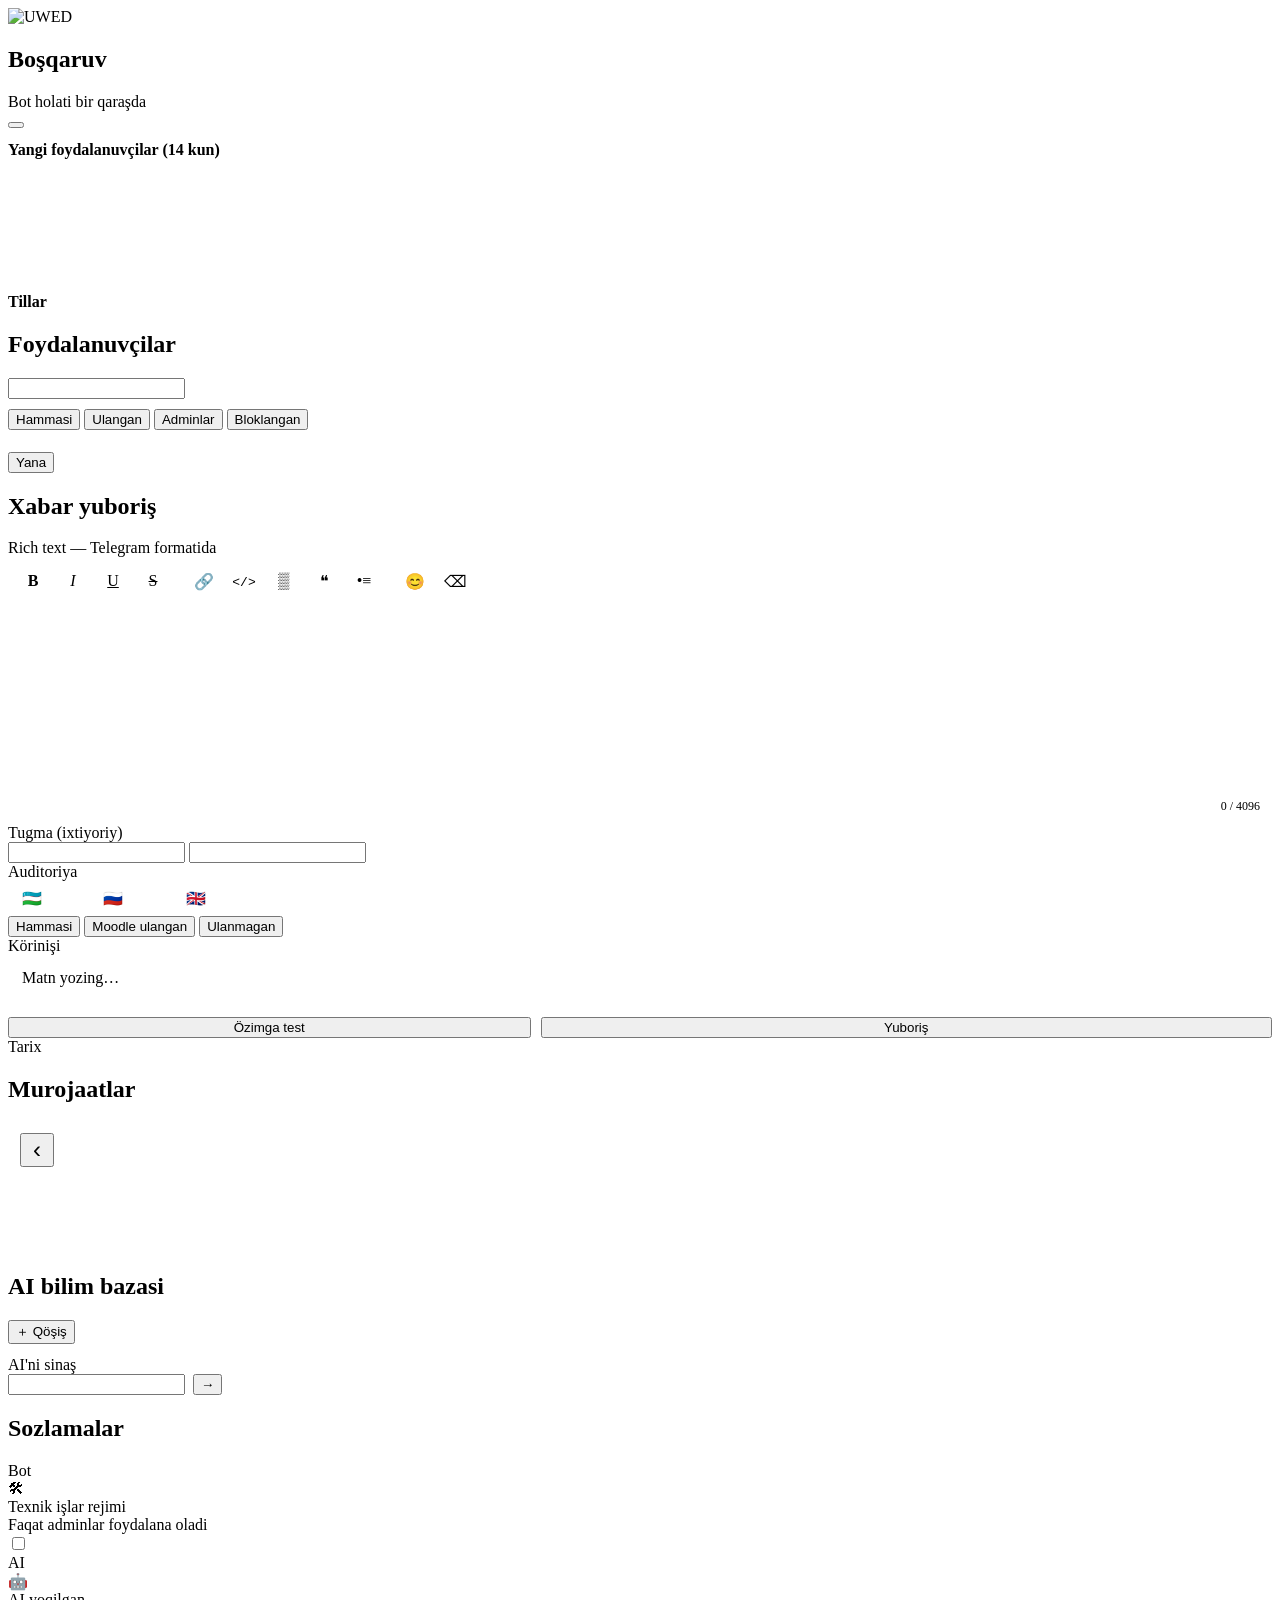
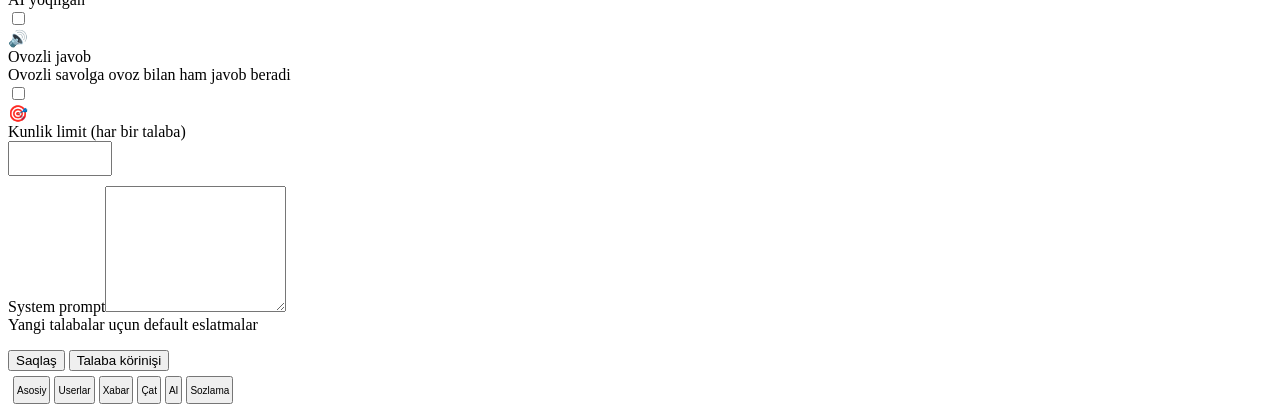
==== webapp/admin/index.html @ 1dc742d2 "Uzbek texts in the new Latin alphabet (Ö, Ğ, Ş, Ç) Bot messages, buttons, commands, reminders and bo" ====
<!doctype html>
<html lang="uz">
<head>
  <meta charset="utf-8" />
  <meta name="viewport" content="width=device-width, initial-scale=1, viewport-fit=cover, user-scalable=no" />
  <title>UWED Pulse · Admin</title>
  <script src="https://telegram.org/js/telegram-web-app.js"></script>
  <link rel="icon" href="/shared/logo.png" />
  <link rel="stylesheet" href="/shared/glass.css" />
  <link rel="stylesheet" href="admin.css" />
</head>
<body>
  <div class="backdrop" aria-hidden="true"><i></i><i></i><i></i></div>

  <main class="app">
    <!-- ============ DASHBOARD ============ -->
    <section class="page" id="page-dash">
      <header class="header">
        <img class="brand" src="/shared/logo.png" alt="UWED" />
        <div class="grow"><h1 data-i18n="dash">Boşqaruv</h1><div class="sub" data-i18n="dash_sub">Bot holati bir qaraşda</div></div>
        <button class="icon-btn" id="dash-refresh" data-icon="refresh" aria-label="Refresh"></button>
      </header>
      <div class="kpis" id="kpis"></div>
      <div class="glass card" style="margin-top:12px">
        <div class="row"><div class="grow" style="font-weight:700" data-i18n="growth">Yangi foydalanuvçilar (14 kun)</div></div>
        <div class="bars" id="growth"></div>
      </div>
      <div class="glass card" style="margin-top:12px">
        <div style="font-weight:700;margin-bottom:10px" data-i18n="langs">Tillar</div>
        <div id="langs"></div>
      </div>
    </section>

    <!-- ============ USERS ============ -->
    <section class="page" id="page-users">
      <header class="header"><div><h1 data-i18n="users">Foydalanuvçilar</h1><div class="sub" id="users-total"></div></div></header>
      <input class="input" id="user-q" type="search" data-i18n-ph="search_ph" />
      <div class="segmented glass" id="user-filter" style="margin-top:10px">
        <button data-f="all" class="active" data-i18n="f_all">Hammasi</button>
        <button data-f="linked" data-i18n="f_linked">Ulangan</button>
        <button data-f="admins" data-i18n="f_admins">Adminlar</button>
        <button data-f="banned" data-i18n="f_banned">Bloklangan</button>
      </div>
      <div class="glass list" id="user-list" style="margin-top:12px"></div>
      <button class="btn ghost block hidden" id="more-users" style="margin-top:10px" data-i18n="more">Yana</button>
    </section>

    <!-- ============ BROADCAST ============ -->
    <section class="page" id="page-bc">
      <header class="header"><div><h1 data-i18n="broadcast">Xabar yuboriş</h1><div class="sub" data-i18n="bc_sub">Rich text — Telegram formatida</div></div></header>

      <div class="glass editor-card">
        <div class="toolbar" id="toolbar">
          <button data-cmd="bold" title="Bold"><b>B</b></button>
          <button data-cmd="italic" title="Italic"><i>I</i></button>
          <button data-cmd="underline" title="Underline"><u>U</u></button>
          <button data-cmd="strikeThrough" title="Strike"><s>S</s></button>
          <span class="sep"></span>
          <button data-cmd="link" title="Link">🔗</button>
          <button data-cmd="code" title="Code"><code>&lt;/&gt;</code></button>
          <button data-cmd="spoiler" title="Spoiler">▒</button>
          <button data-cmd="quote" title="Quote">❝</button>
          <button data-cmd="insertUnorderedList" title="List">•≡</button>
          <span class="sep"></span>
          <button data-cmd="emoji" title="Emoji">😊</button>
          <button data-cmd="removeFormat" title="Clear">⌫</button>
        </div>
        <div class="editor" id="editor" contenteditable="true" spellcheck="true"></div>
        <div class="editor-foot"><span id="char-count">0 / 4096</span></div>
      </div>

      <div class="section-title" data-i18n="button_opt">Tugma (ixtiyoriy)</div>
      <div class="glass card stack">
        <input class="input" id="btn-text" maxlength="64" data-i18n-ph="btn_text_ph" />
        <input class="input" id="btn-url" inputmode="url" data-i18n-ph="btn_url_ph" />
      </div>

      <div class="section-title" data-i18n="audience">Auditoriya</div>
      <div class="glass card stack">
        <div class="chips" id="seg-langs">
          <button class="pill active" data-l="uz">🇺🇿 UZ</button>
          <button class="pill active" data-l="ru">🇷🇺 RU</button>
          <button class="pill active" data-l="en">🇬🇧 EN</button>
        </div>
        <div class="segmented" id="seg-linked">
          <button data-v="all" class="active" data-i18n="f_all">Hammasi</button>
          <button data-v="true" data-i18n="seg_linked">Moodle ulangan</button>
          <button data-v="false" data-i18n="seg_not">Ulanmagan</button>
        </div>
        <div class="muted small" id="seg-count"></div>
      </div>

      <div class="section-title" data-i18n="preview">Körinişi</div>
      <div class="glass card tg-preview"><div class="bubble" id="preview"><span class="muted" data-i18n="preview_empty">Matn yozing…</span></div><div id="preview-btn"></div></div>

      <div class="bc-actions">
        <button class="btn ghost" id="bc-test" data-i18n="send_test">Özimga test</button>
        <button class="btn crimson" id="bc-send" data-i18n="send_all">Yuboriş</button>
      </div>

      <div class="section-title" data-i18n="history">Tarix</div>
      <div class="stack" id="bc-history"></div>
    </section>

    <!-- ============ STUDENT CHATS ============ -->
    <section class="page" id="page-chat">
      <div id="inbox">
        <header class="header"><div class="grow"><h1 data-i18n="chats">Murojaatlar</h1><div class="sub" id="inbox-sub"></div></div></header>
        <div class="glass list" id="inbox-list"></div>
      </div>
      <div id="thread" class="hidden">
        <header class="chat-head glass strong">
          <button class="icon-btn back" id="thread-back" aria-label="Back">‹</button>
          <div class="avatar" id="thread-avatar"></div>
          <div class="grow"><div class="chat-title" id="thread-name"></div><div class="muted small" id="thread-meta"></div></div>
        </header>
        <div id="thread-list" class="sup-list"></div>
        <form class="composer glass strong" id="thread-form">
          <textarea id="thread-input" rows="1" data-i18n-ph="reply_ph" maxlength="3500"></textarea>
          <button class="send" id="thread-send" aria-label="Send"></button>
        </form>
      </div>
    </section>

    <!-- ============ AI / KNOWLEDGE ============ -->
    <section class="page" id="page-ai">
      <header class="header">
        <div><h1 data-i18n="ai">AI bilim bazasi</h1><div class="sub" id="kb-sub"></div></div>
        <button class="btn sm" id="kb-add">＋ <span data-i18n="add">Qöşiş</span></button>
      </header>
      <div class="glass card small muted" data-i18n-html="kb_help"></div>
      <div class="stack" id="kb-list" style="margin-top:12px"></div>

      <div class="section-title" data-i18n="test_ai">AI'ni sinaş</div>
      <div class="glass card stack">
        <div class="paste-row"><input class="input" id="ai-q" data-i18n-ph="ask_ph" /><button class="btn sm" id="ai-ask">→</button></div>
        <div id="ai-out"></div>
      </div>
    </section>

    <!-- ============ SETTINGS ============ -->
    <section class="page" id="page-set">
      <header class="header"><div><h1 data-i18n="settings">Sozlamalar</h1></div></header>

      <div class="section-title" data-i18n="bot">Bot</div>
      <div class="glass list">
        <div class="item"><div class="icon">🛠</div><div class="grow"><div class="title" data-i18n="maintenance">Texnik işlar rejimi</div><div class="meta" data-i18n="maintenance_d">Faqat adminlar foydalana oladi</div></div>
          <label class="switch"><input type="checkbox" id="s-maint" /><span></span></label></div>
      </div>

      <div class="section-title" data-i18n="ai">AI</div>
      <div class="glass list">
        <div class="item"><div class="icon">🤖</div><div class="grow title" data-i18n="ai_enabled">AI yoqilgan</div>
          <label class="switch"><input type="checkbox" id="s-ai" /><span></span></label></div>
        <div class="item"><div class="icon">🔊</div><div class="grow"><div class="title" data-i18n="tts_enabled">Ovozli javob</div><div class="meta" data-i18n="tts_d">Ovozli savolga ovoz bilan ham javob beradi</div></div>
          <label class="switch"><input type="checkbox" id="s-tts" /><span></span></label></div>
        <div class="item"><div class="icon">🎯</div><div class="grow title" data-i18n="ai_limit">Kunlik limit (har bir talaba)</div>
          <input class="input num" id="s-limit" type="number" min="0" max="1000" /></div>
      </div>
      <div class="glass card" style="margin-top:10px">
        <div class="field"><label data-i18n="sys_prompt">System prompt</label><textarea class="input" id="s-prompt" rows="8"></textarea></div>
      </div>

      <div class="section-title" data-i18n="def_offsets">Yangi talabalar uçun default eslatmalar</div>
      <div class="chips glass card" id="s-offsets"></div>

      <button class="btn block" id="s-save" style="margin-top:16px" data-i18n="save">Saqlaş</button>
      <button class="btn ghost block" id="to-student" style="margin-top:10px" data-i18n="student_view">Talaba körinişi</button>
    </section>
  </main>

  <nav class="dock glass strong" id="dock">
    <button data-page="dash" class="active"><span data-icon="home"></span><span data-i18n="t_dash">Asosiy</span></button>
    <button data-page="users"><span data-icon="users"></span><span data-i18n="t_users">Userlar</span></button>
    <button data-page="bc"><span data-icon="megaphone"></span><span data-i18n="t_bc">Xabar</span></button>
    <button data-page="chat"><span data-icon="chat"></span><span class="tab-badge hidden" id="chat-badge"></span><span data-i18n="t_chat">Çat</span></button>
    <button data-page="ai"><span data-icon="brain"></span><span data-i18n="t_ai">AI</span></button>
    <button data-page="set"><span data-icon="gear"></span><span data-i18n="t_set">Sozlama</span></button>
  </nav>

  <script src="/shared/core.js"></script>
  <script src="i18n.js"></script>
  <script src="app.js"></script>
</body>
</html>
---- webapp/admin/admin.css ----
/* ---------- KPIs ---------- */
.kpis { display: grid; grid-template-columns: repeat(2, 1fr); gap: 10px; }
.kpi { padding: 14px 16px; }
.kpi .v { font-size: 28px; font-weight: 780; letter-spacing: -.02em; }
.kpi .l { font-size: 12px; color: var(--text-2); font-weight: 600; }
.kpi.navy .v { color: var(--navy); }
.kpi.crimson .v { color: var(--crimson); }
:root[data-theme="dark"] .kpi.navy .v { color: #8fb4d8; }
:root[data-theme="dark"] .kpi.crimson .v { color: #f08a9b; }
.bars { display: flex; align-items: flex-end; gap: 4px; height: 110px; margin-top: 12px; }
.bars div { flex: 1; border-radius: 6px 6px 3px 3px; background: var(--brand-grad); min-height: 3px; position: relative; opacity: .9; }
.bars div span { position: absolute; bottom: -18px; left: 50%; transform: translateX(-50%); font-size: 9px; color: var(--text-3); white-space: nowrap; }
.bars div b { position: absolute; top: -16px; left: 50%; transform: translateX(-50%); font-size: 10px; color: var(--text-2); }
.lang-row { display: flex; align-items: center; gap: 10px; margin: 6px 0; font-size: 14px; }
.lang-row .track { flex: 1; height: 8px; border-radius: 4px; background: var(--glass-edge); overflow: hidden; }
.lang-row .track i { display: block; height: 100%; background: var(--brand-grad); border-radius: 4px; }

/* ---------- users ---------- */
.avatar { width: 38px; height: 38px; border-radius: 50%; flex: none; display: grid; place-items: center; font-weight: 750; color: #fff; background: var(--brand-grad); }
.badges { display: flex; gap: 4px; flex-wrap: wrap; margin-top: 3px; }
.badges .chip { padding: 1px 7px; font-size: 11px; }

/* ---------- editor ---------- */
.editor-card { padding: 0; }
.toolbar { display: flex; gap: 2px; padding: 6px; overflow-x: auto; border-bottom: 1px solid var(--glass-edge); scrollbar-width: none; }
.toolbar::-webkit-scrollbar { display: none; }
.toolbar button { flex: none; min-width: 38px; height: 36px; border: 0; border-radius: 10px; background: transparent; color: var(--text); font: 15px var(--font); cursor: pointer; }
.toolbar button:active, .toolbar button.on { background: var(--glass-strong); box-shadow: inset 0 0 0 1px var(--glass-border); }
.toolbar .sep { width: 1px; background: var(--glass-edge); margin: 6px 4px; flex: none; }
.editor { min-height: 160px; max-height: 50vh; overflow: auto; padding: 14px 16px; outline: none; white-space: pre-wrap; word-wrap: break-word; line-height: 1.45; }
.editor:empty::before { content: attr(data-ph); color: var(--text-3); }
.editor code { font-family: ui-monospace, Menlo, monospace; background: rgba(127,127,127,.18); padding: 1px 5px; border-radius: 6px; font-size: 13px; }
.editor blockquote { margin: 4px 0; padding: 2px 10px; border-left: 3px solid var(--crimson); background: rgba(138,1,25,.07); border-radius: 4px 8px 8px 4px; }
.editor .tg-spoiler { background: repeating-linear-gradient(45deg, rgba(127,127,127,.25) 0 4px, rgba(127,127,127,.12) 4px 8px); border-radius: 4px; }
.editor a { color: var(--link); }
.editor-foot { display: flex; justify-content: flex-end; padding: 6px 12px 10px; font-size: 12px; color: var(--text-3); }
.editor-foot .over { color: var(--danger); font-weight: 700; }
.chips { display: flex; gap: 8px; flex-wrap: wrap; }
.pill { border: 1px solid var(--glass-border); background: transparent; color: var(--text-2); border-radius: 999px; padding: 8px 14px; font: 600 13px var(--font); cursor: pointer; }
.pill.active { background: var(--brand-grad); color: #fff; border-color: transparent; }
.tg-preview { padding: 14px; }
.tg-preview .bubble { max-width: 100%; }
.preview-btn { margin-top: 6px; text-align: center; padding: 9px; border-radius: 12px; background: var(--glass-strong); border: 1px solid var(--glass-border); font-weight: 600; color: var(--link); }
.bc-actions { display: grid; grid-template-columns: 1fr 1.4fr; gap: 10px; margin-top: 16px; }
.bc-item { padding: 12px 14px; }
.bc-item .snippet { font-size: 13px; color: var(--text-2); max-height: 3.2em; overflow: hidden; }
.progress { height: 6px; border-radius: 3px; background: var(--glass-edge); overflow: hidden; margin-top: 8px; }
.progress i { display: block; height: 100%; background: var(--brand-grad); transition: width .5s; }

/* ---------- knowledge base ---------- */
.kb-item { padding: 14px 16px; cursor: pointer; }
.kb-item .snippet { font-size: 13px; color: var(--text-2); max-height: 2.8em; overflow: hidden; margin-top: 4px; }
.paste-row { display: flex; gap: 8px; }
.sources { margin-top: 10px; font-size: 12px; color: var(--text-2); }
.input.num { width: 84px; text-align: center; padding: 8px; }

/* ---------- student chats ---------- */
.dock { gap: 2px; padding: 5px; }
.dock button { padding: 7px 2px 6px; font-size: 10px; position: relative; }
.tab-badge { position: absolute; top: 2px; right: calc(50% - 20px); min-width: 17px; height: 17px; padding: 0 4px; border-radius: 9px; background: var(--crimson); color: #fff; font: 700 10px/17px var(--font); }
.unread-pill { min-width: 22px; height: 22px; padding: 0 7px; border-radius: 11px; background: var(--crimson); color: #fff; font: 700 12px/22px var(--font); text-align: center; flex: none; }
.chat-head { position: sticky; top: calc(8px + env(safe-area-inset-top)); z-index: 5; display: flex; align-items: center; gap: 10px; padding: 8px 12px; border-radius: 22px; margin-bottom: 12px; }
.chat-head .back { width: 34px; height: 34px; font-size: 24px; line-height: 1; }
.chat-title { font-weight: 750; font-size: 16px; }
#page-chat.active #thread:not(.hidden) { display: flex; flex-direction: column; min-height: calc(100vh - 140px); }
.sup-list { flex: 1; display: flex; flex-direction: column; gap: 4px; padding-bottom: 12px; }
.sup-day { align-self: center; font-size: 12px; font-weight: 600; color: var(--text-2); padding: 3px 10px; margin: 10px 0 6px; border-radius: 999px; background: var(--glass); border: 1px solid var(--glass-border); }
.sup-list .bubble { position: relative; padding-bottom: 18px; min-width: 64px; }
.bubble .meta { position: absolute; right: 10px; bottom: 4px; font-size: 11px; opacity: .7; white-space: nowrap; }
.composer { position: sticky; bottom: calc(86px + env(safe-area-inset-bottom)); display: flex; align-items: flex-end; gap: 8px; padding: 6px 6px 6px 16px; border-radius: 26px; }
.composer textarea { flex: 1; border: 0; outline: 0; resize: none; background: transparent; color: var(--text); font: 15px var(--font); padding: 9px 0; max-height: 120px; }
.composer .send { width: 40px; height: 40px; border-radius: 50%; border: 0; color: #fff; display: grid; place-items: center; cursor: pointer; background: var(--brand-grad); }
.composer .send svg { width: 18px; height: 18px; }
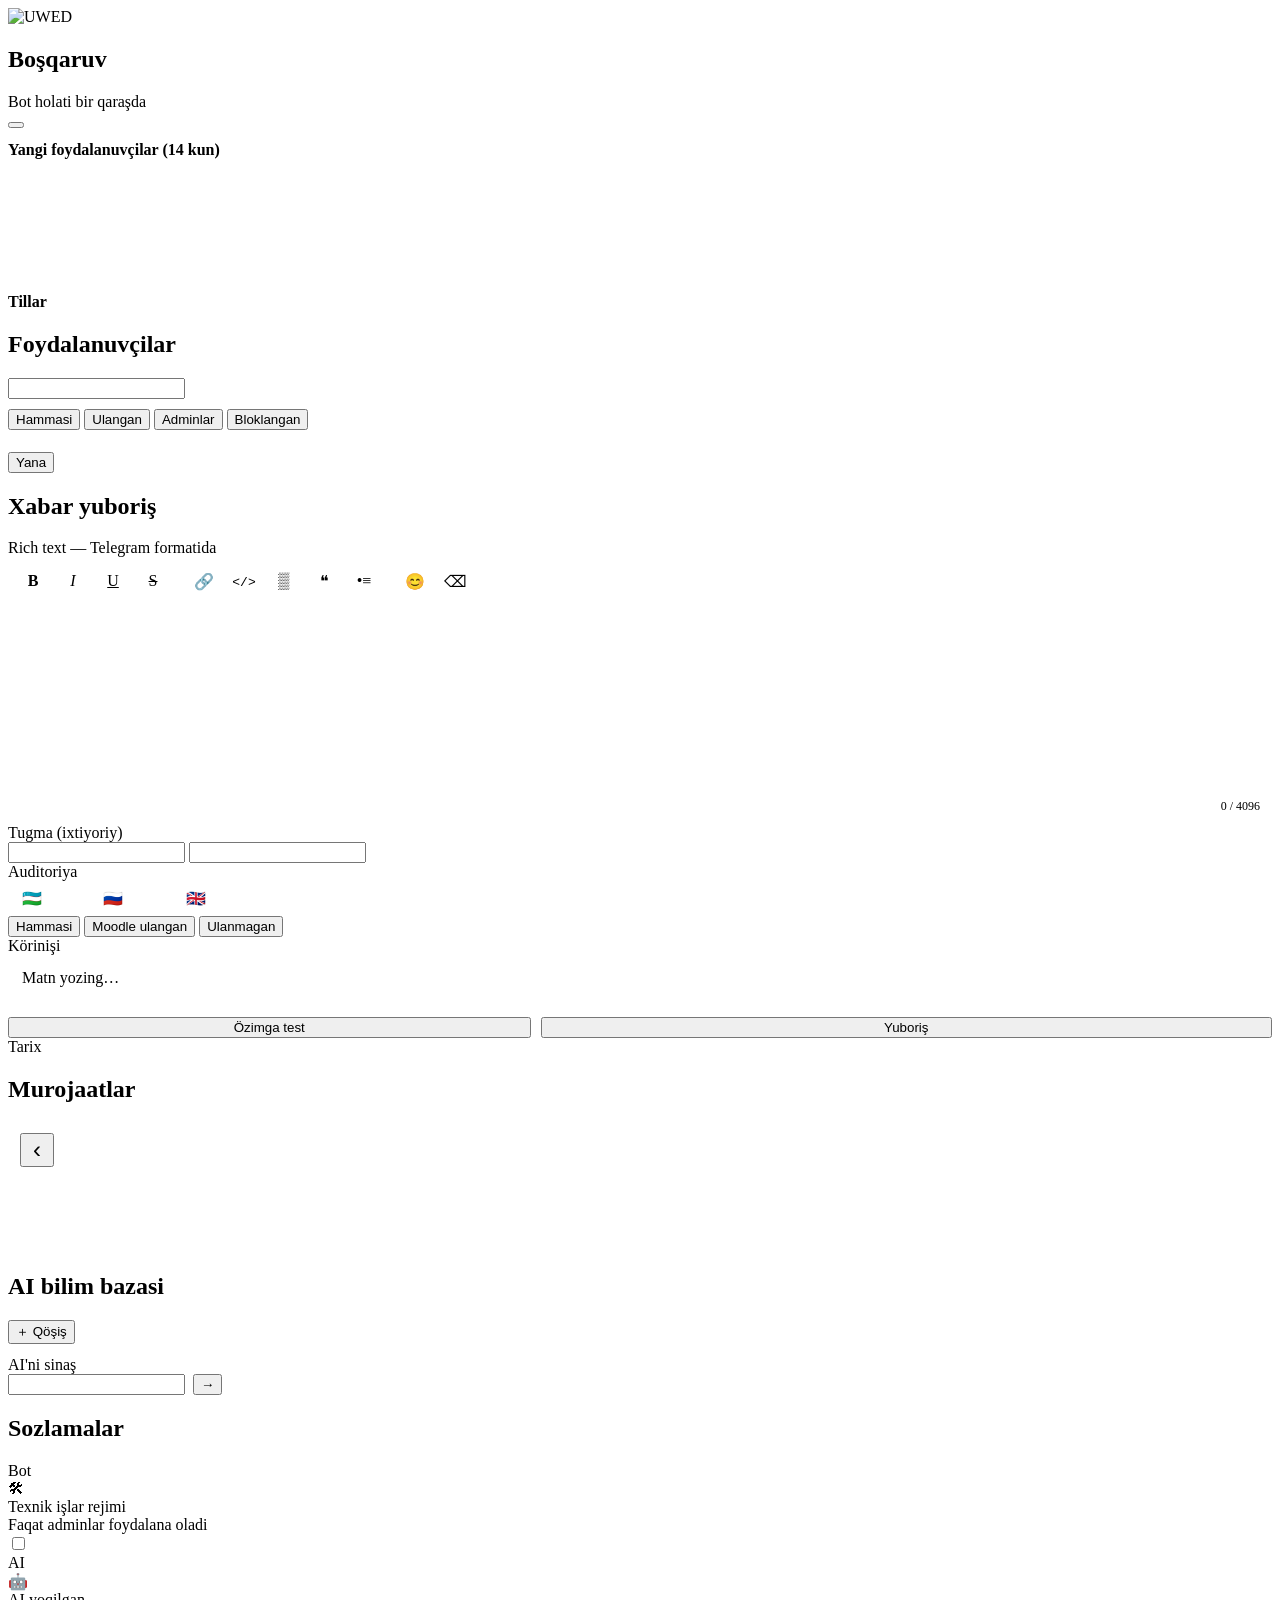
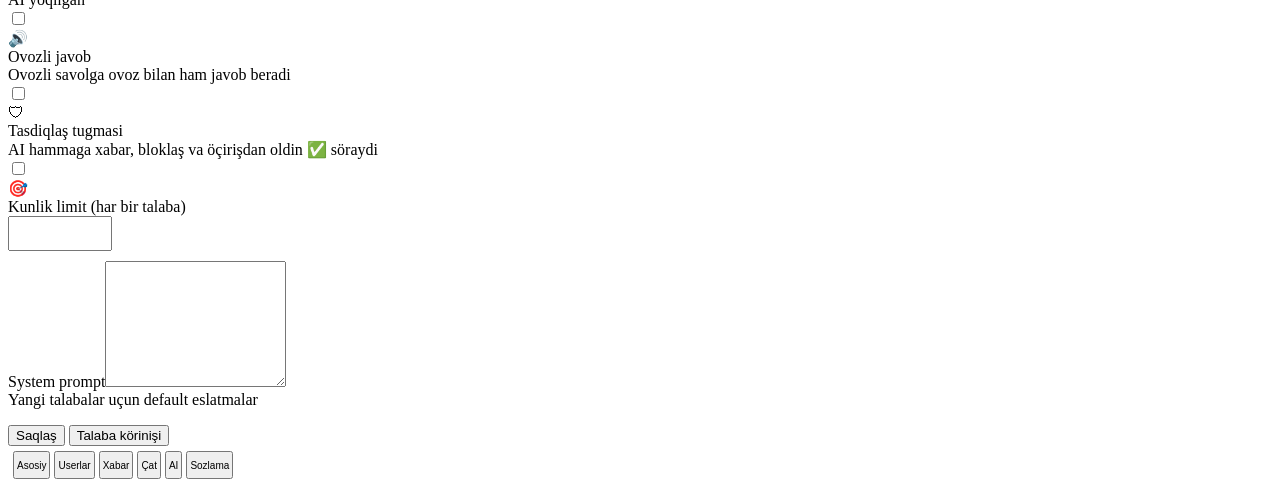
==== commit 69792c09: "Agent: inline buttons, the whole Bot API, admin orders run at once - reply_buttons: the assistant pu" ====
--- a/webapp/admin/index.html
+++ b/webapp/admin/index.html
@@ -154,6 +154,8 @@
           <label class="switch"><input type="checkbox" id="s-ai" /><span></span></label></div>
         <div class="item"><div class="icon">🔊</div><div class="grow"><div class="title" data-i18n="tts_enabled">Ovozli javob</div><div class="meta" data-i18n="tts_d">Ovozli savolga ovoz bilan ham javob beradi</div></div>
           <label class="switch"><input type="checkbox" id="s-tts" /><span></span></label></div>
+        <div class="item"><div class="icon">🛡</div><div class="grow"><div class="title" data-i18n="agent_confirm">Tasdiqlaş tugmasi</div><div class="meta" data-i18n="agent_confirm_d">AI hammaga xabar, bloklaş va öçirişdan oldin ✅ söraydi</div></div>
+          <label class="switch"><input type="checkbox" id="s-confirm" /><span></span></label></div>
         <div class="item"><div class="icon">🎯</div><div class="grow title" data-i18n="ai_limit">Kunlik limit (har bir talaba)</div>
           <input class="input num" id="s-limit" type="number" min="0" max="1000" /></div>
       </div>
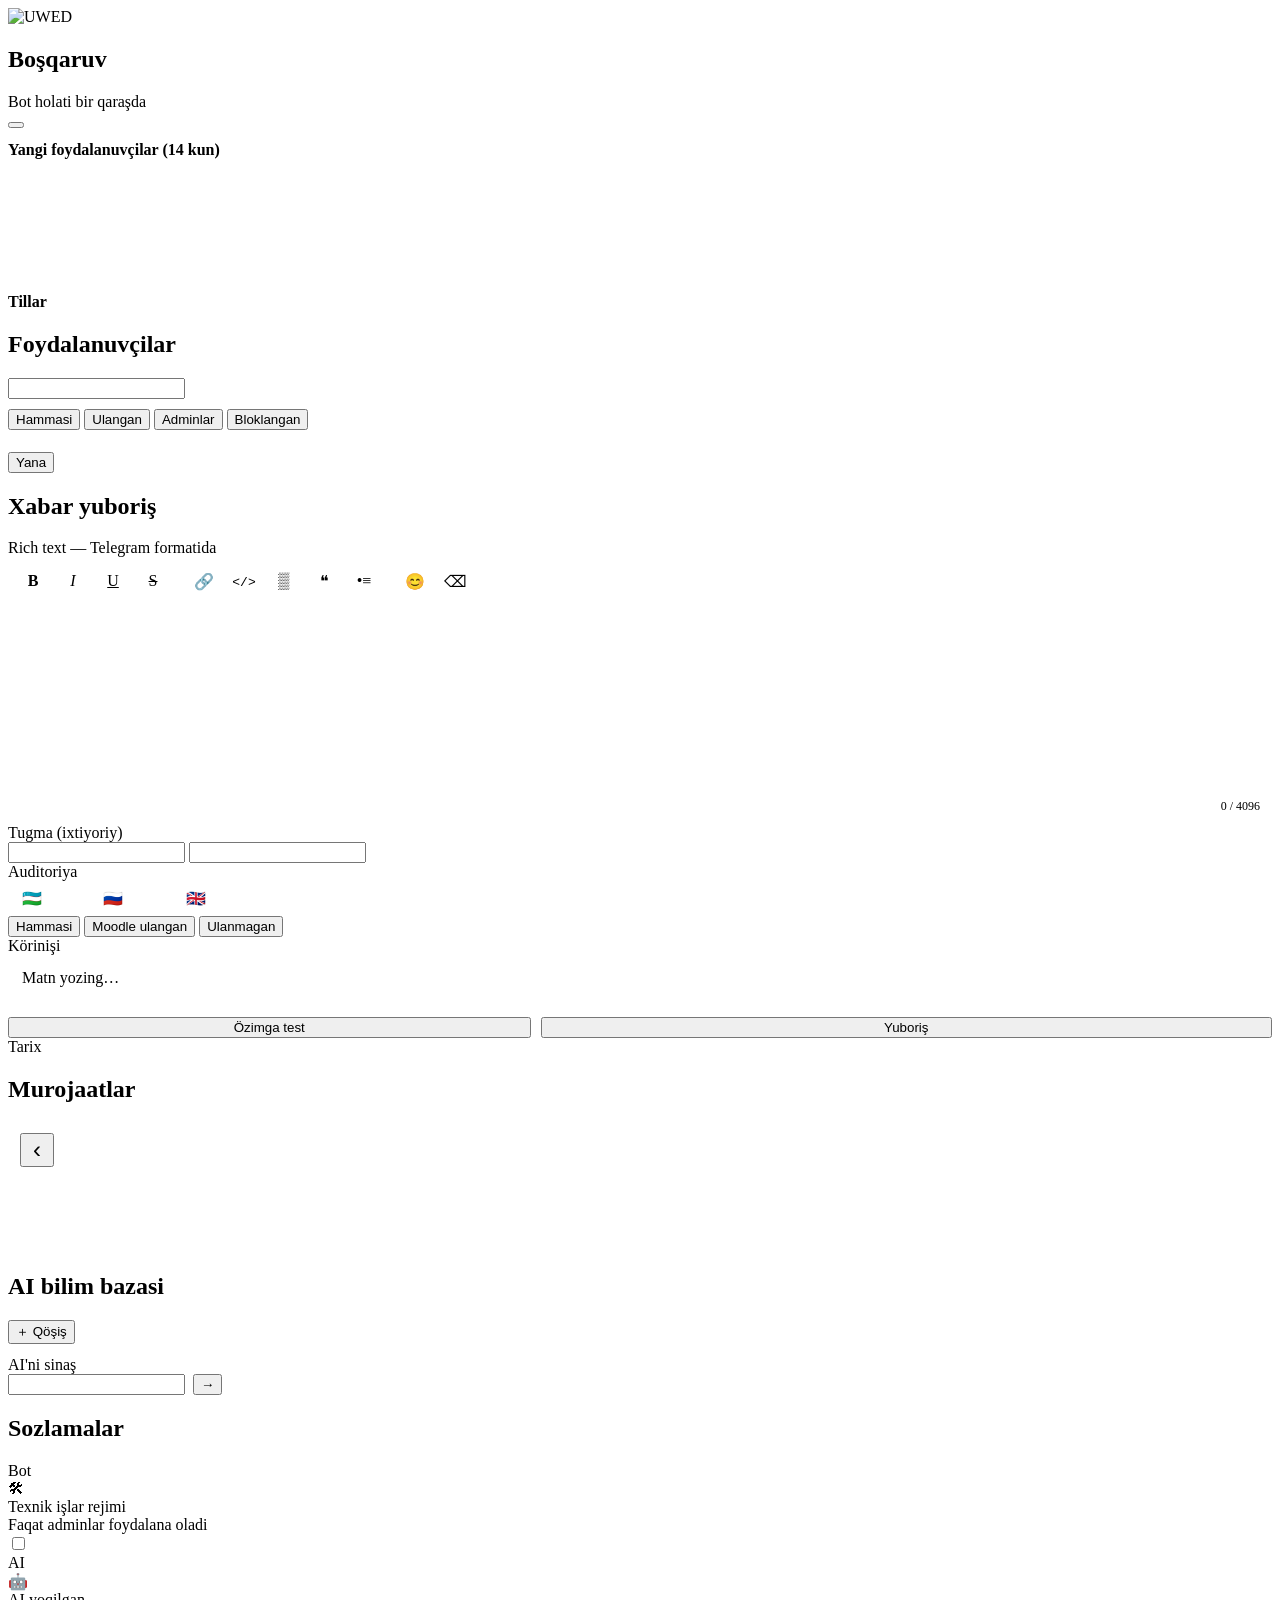
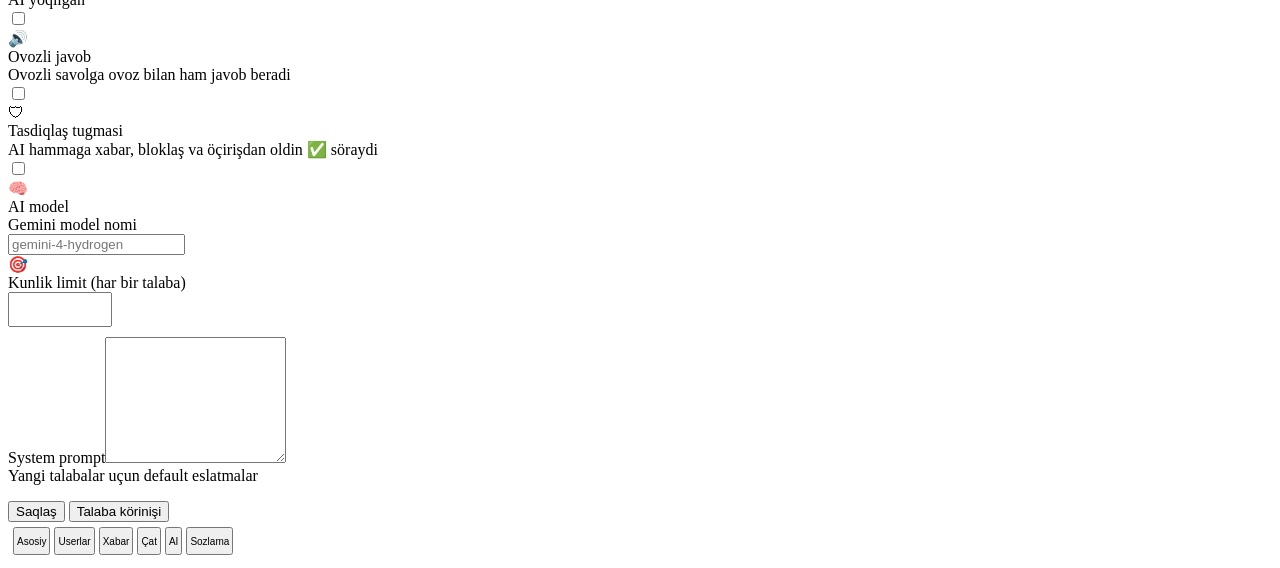
==== commit 10c4514b: "Gemini 4 Hydrogen first, switchable from the admin panel New runtime setting ai_model (default gemin" ====
--- a/webapp/admin/index.html
+++ b/webapp/admin/index.html
@@ -156,6 +156,8 @@
           <label class="switch"><input type="checkbox" id="s-tts" /><span></span></label></div>
         <div class="item"><div class="icon">🛡</div><div class="grow"><div class="title" data-i18n="agent_confirm">Tasdiqlaş tugmasi</div><div class="meta" data-i18n="agent_confirm_d">AI hammaga xabar, bloklaş va öçirişdan oldin ✅ söraydi</div></div>
           <label class="switch"><input type="checkbox" id="s-confirm" /><span></span></label></div>
+        <div class="item"><div class="icon">🧠</div><div class="grow"><div class="title" data-i18n="ai_model">AI model</div><div class="meta" data-i18n="ai_model_d">Gemini model nomi</div></div>
+          <input class="input" id="s-model" style="max-width:52%" autocapitalize="off" spellcheck="false" placeholder="gemini-4-hydrogen" /></div>
         <div class="item"><div class="icon">🎯</div><div class="grow title" data-i18n="ai_limit">Kunlik limit (har bir talaba)</div>
           <input class="input num" id="s-limit" type="number" min="0" max="1000" /></div>
       </div>
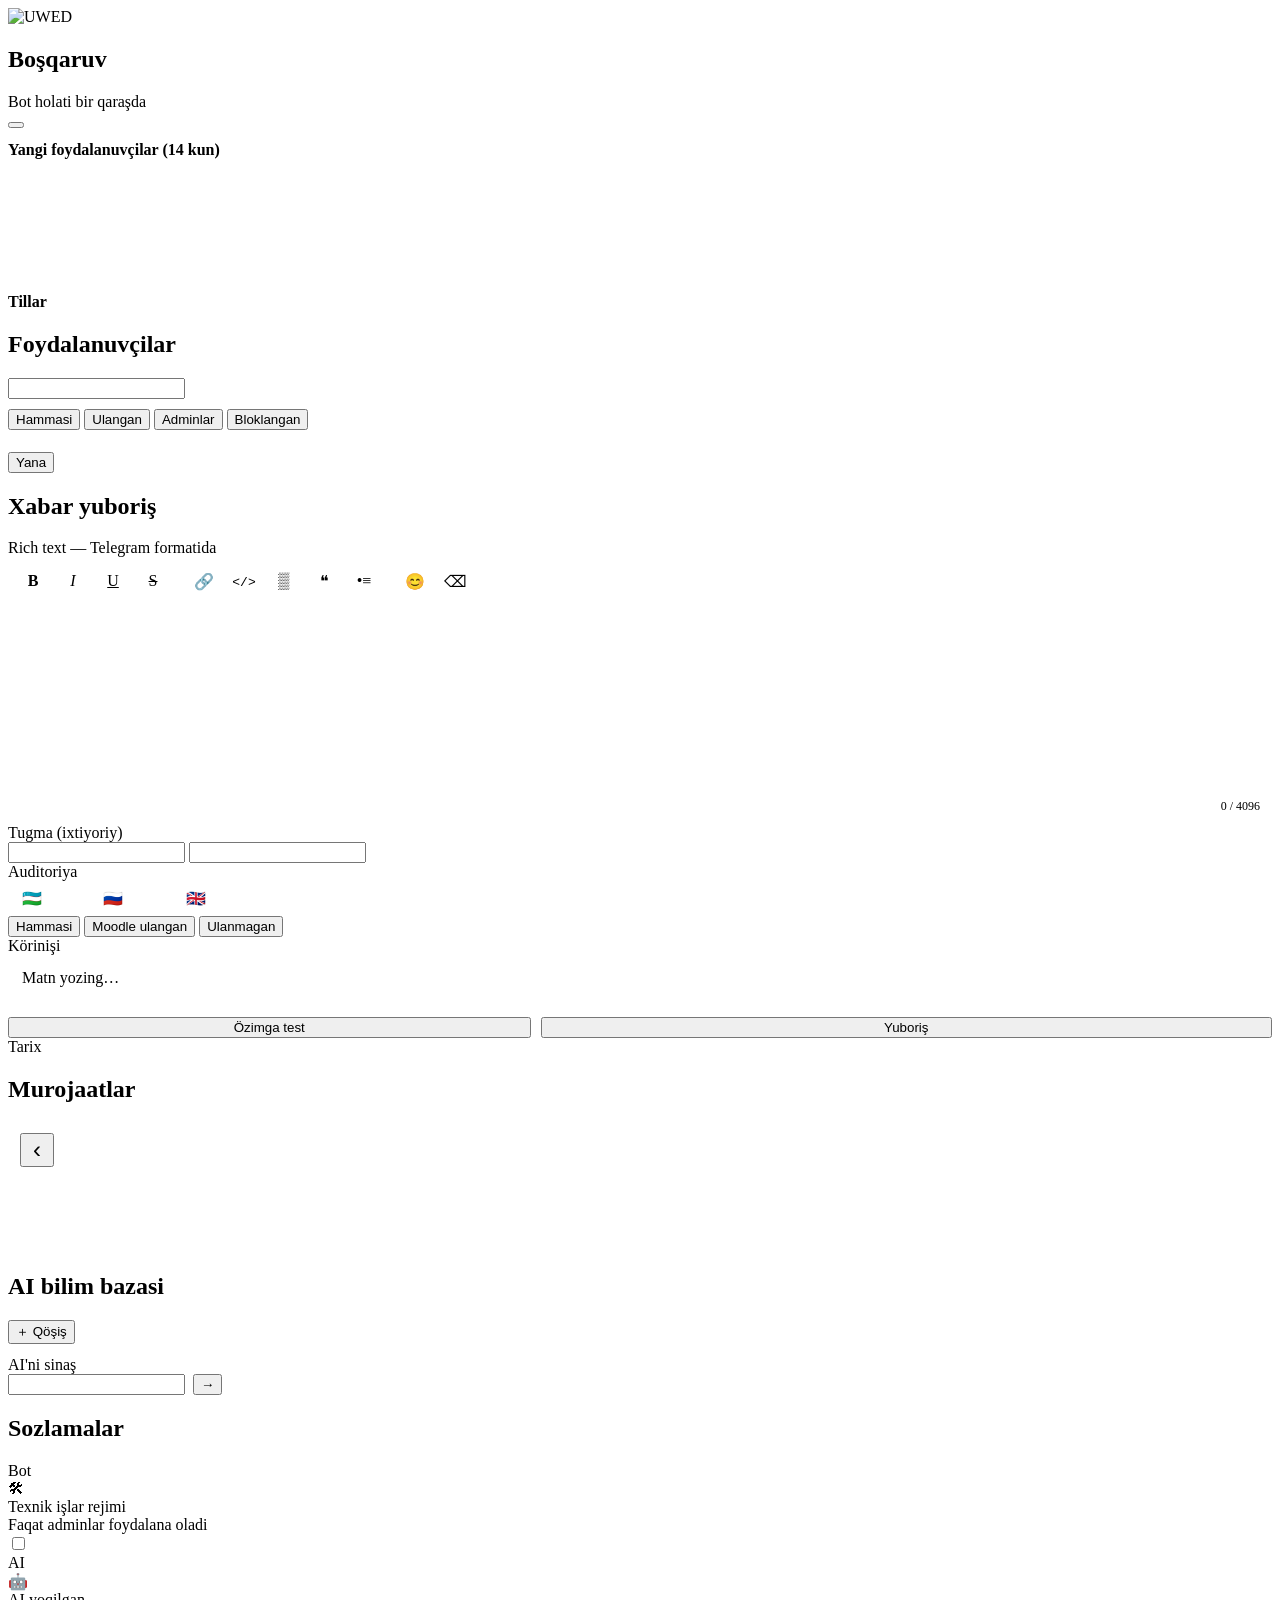
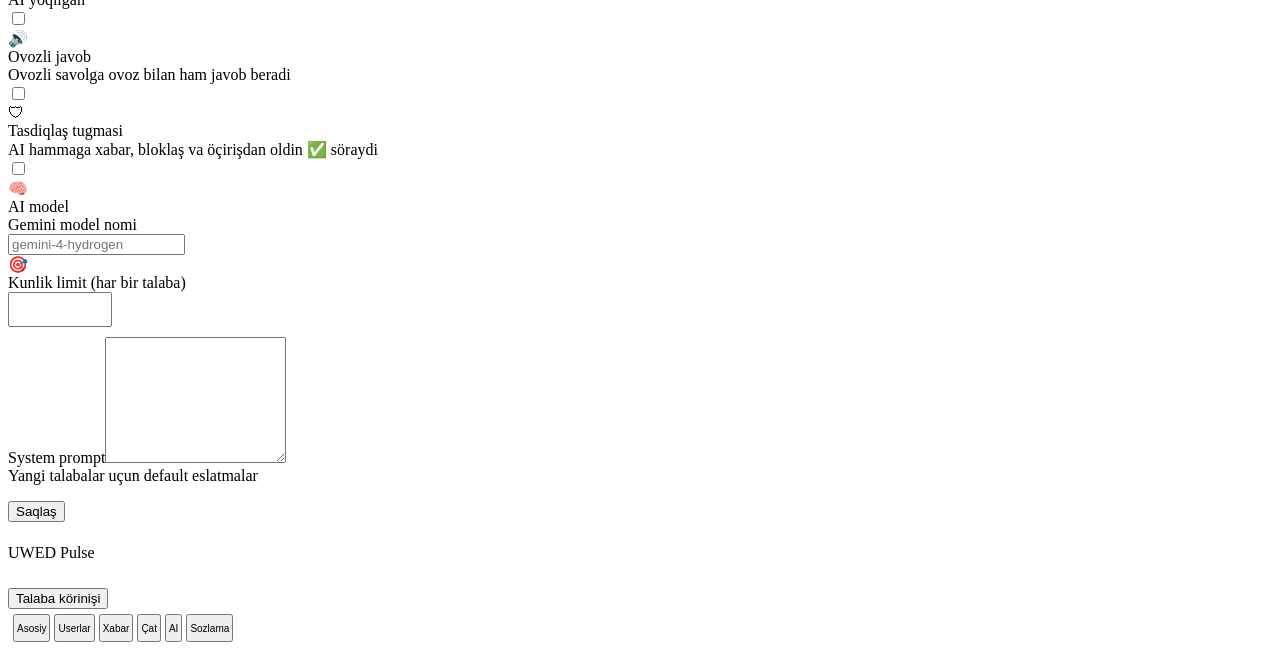
==== commit e7618951: "UWED Pulse 2.0.0: one version source, shown everywhere app/version.py holds the version, release dat" ====
--- a/webapp/admin/index.html
+++ b/webapp/admin/index.html
@@ -169,6 +169,7 @@
       <div class="chips glass card" id="s-offsets"></div>
 
       <button class="btn block" id="s-save" style="margin-top:16px" data-i18n="save">Saqlaş</button>
+      <p class="center muted small" id="a-version" style="margin-top:22px">UWED Pulse</p>
       <button class="btn ghost block" id="to-student" style="margin-top:10px" data-i18n="student_view">Talaba körinişi</button>
     </section>
   </main>
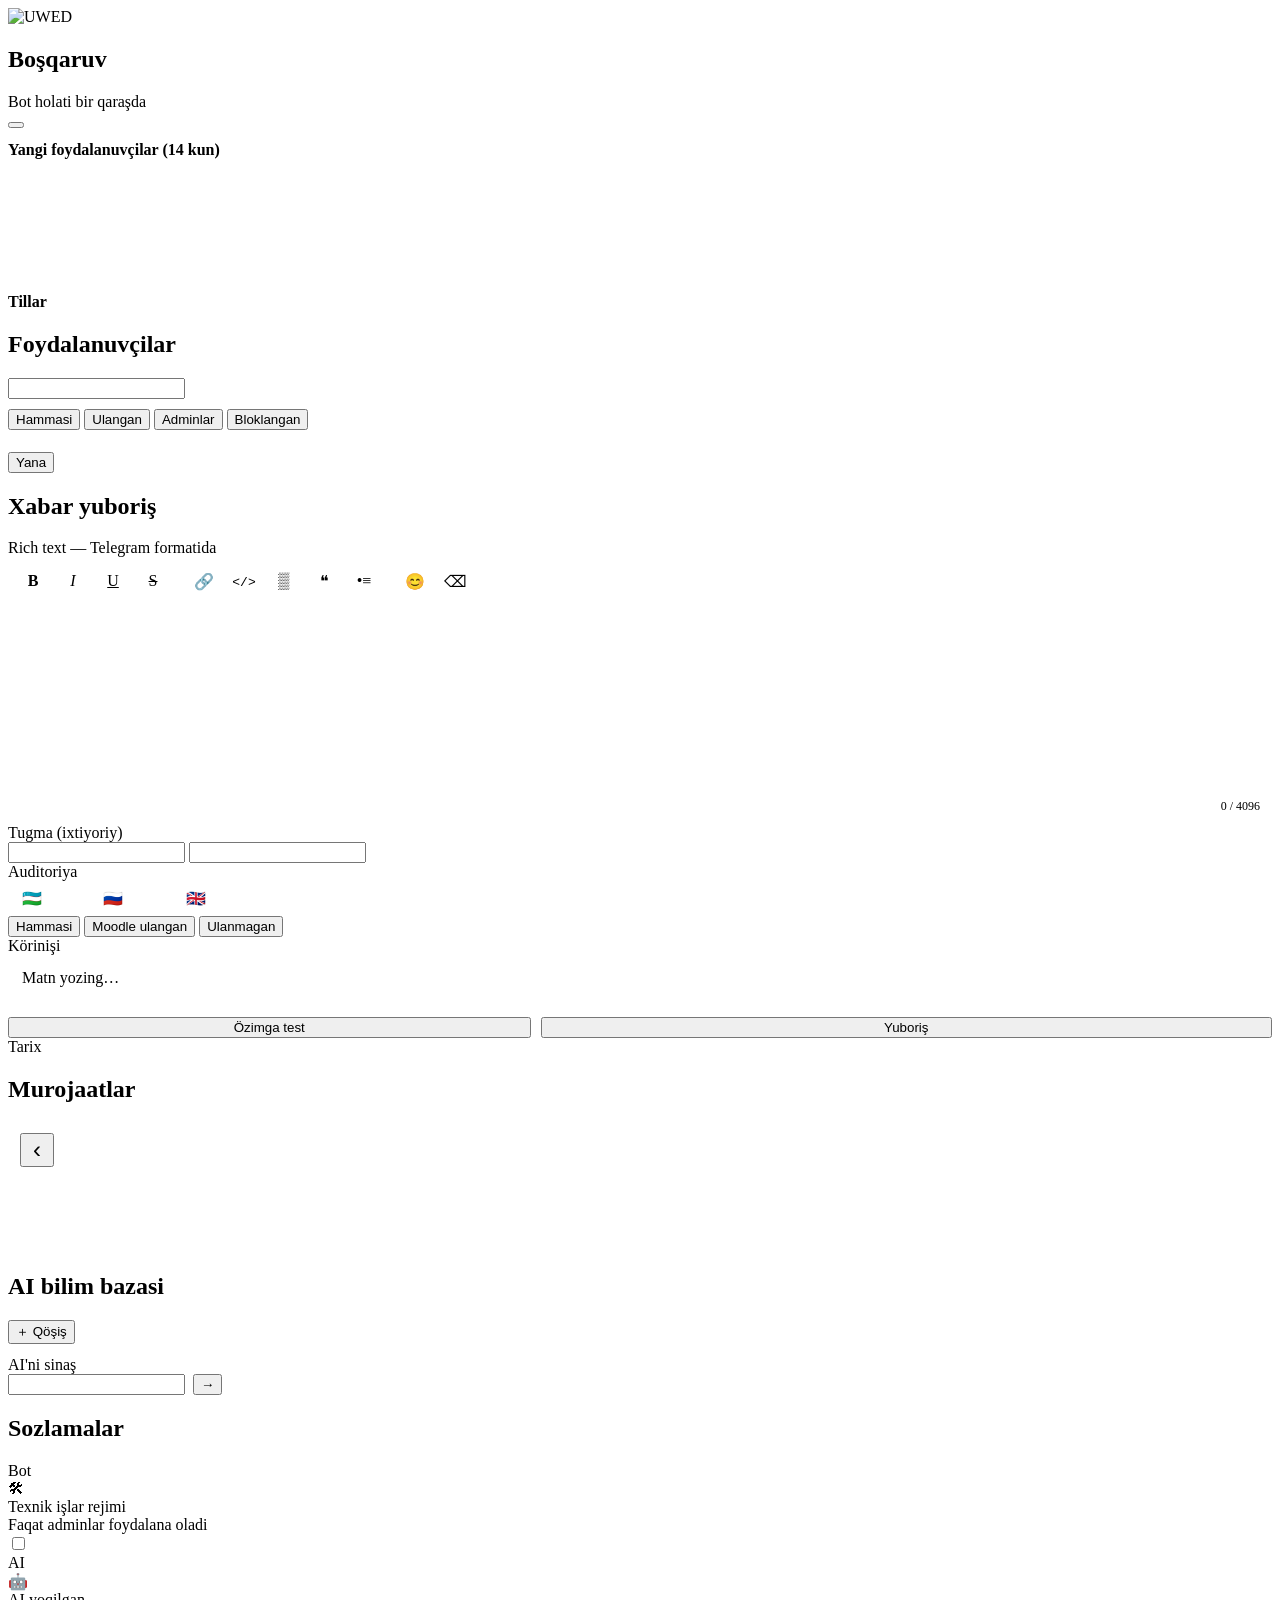
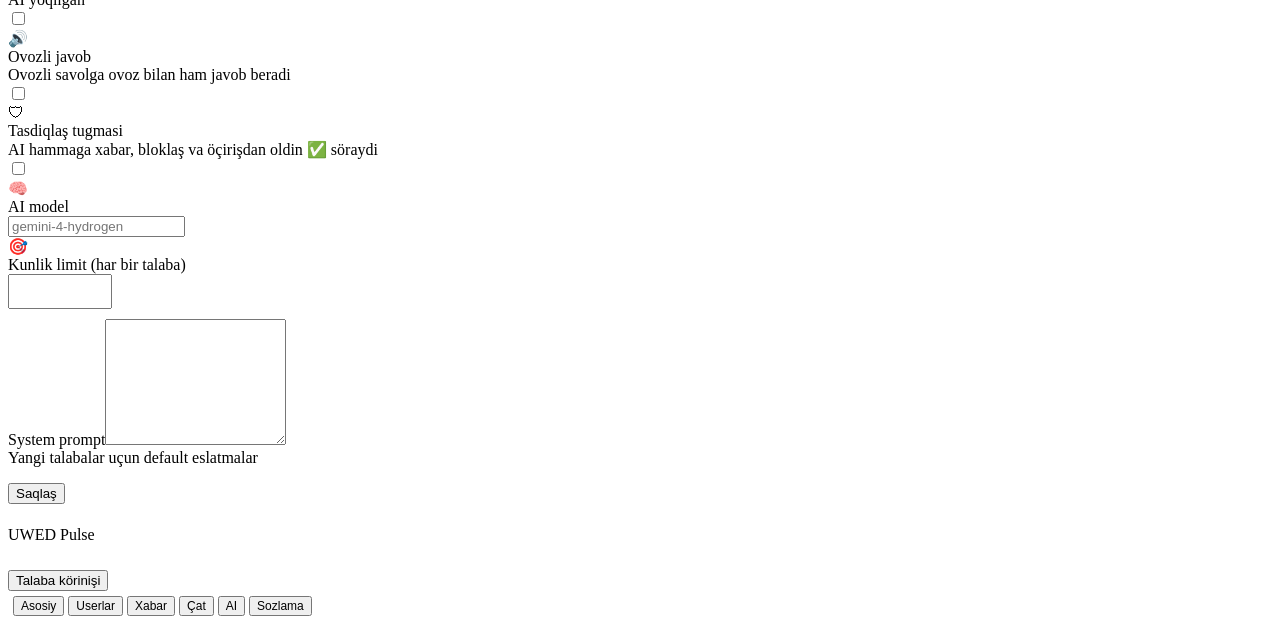
==== commit 21276c0b: "UWED Pulse 2.2.0: motion redesign of both Mini Apps A motion layer that only animates transform and " ====
--- a/webapp/admin/index.html
+++ b/webapp/admin/index.html
@@ -156,8 +156,8 @@
           <label class="switch"><input type="checkbox" id="s-tts" /><span></span></label></div>
         <div class="item"><div class="icon">🛡</div><div class="grow"><div class="title" data-i18n="agent_confirm">Tasdiqlaş tugmasi</div><div class="meta" data-i18n="agent_confirm_d">AI hammaga xabar, bloklaş va öçirişdan oldin ✅ söraydi</div></div>
           <label class="switch"><input type="checkbox" id="s-confirm" /><span></span></label></div>
-        <div class="item"><div class="icon">🧠</div><div class="grow"><div class="title" data-i18n="ai_model">AI model</div><div class="meta" data-i18n="ai_model_d">Gemini model nomi</div></div>
-          <input class="input" id="s-model" style="max-width:52%" autocapitalize="off" spellcheck="false" placeholder="gemini-4-hydrogen" /></div>
+        <div class="item"><div class="icon">🧠</div><div class="grow title" data-i18n="ai_model">AI model</div>
+          <input class="input" id="s-model" style="max-width:58%" autocapitalize="off" spellcheck="false" placeholder="gemini-4-hydrogen" /></div>
         <div class="item"><div class="icon">🎯</div><div class="grow title" data-i18n="ai_limit">Kunlik limit (har bir talaba)</div>
           <input class="input num" id="s-limit" type="number" min="0" max="1000" /></div>
       </div>
--- a/webapp/admin/admin.css
+++ b/webapp/admin/admin.css
@@ -56,7 +56,8 @@
 
 /* ---------- student chats ---------- */
 .dock { gap: 2px; padding: 5px; }
-.dock button { padding: 7px 2px 6px; font-size: 10px; position: relative; }
+.dock button { font-size: 12px; position: relative; }
+.dock .dock-pill { top: 5px; bottom: 5px; }
 .tab-badge { position: absolute; top: 2px; right: calc(50% - 20px); min-width: 17px; height: 17px; padding: 0 4px; border-radius: 9px; background: var(--crimson); color: #fff; font: 700 10px/17px var(--font); }
 .unread-pill { min-width: 22px; height: 22px; padding: 0 7px; border-radius: 11px; background: var(--crimson); color: #fff; font: 700 12px/22px var(--font); text-align: center; flex: none; }
 .chat-head { position: sticky; top: calc(8px + env(safe-area-inset-top)); z-index: 5; display: flex; align-items: center; gap: 10px; padding: 8px 12px; border-radius: 22px; margin-bottom: 12px; }
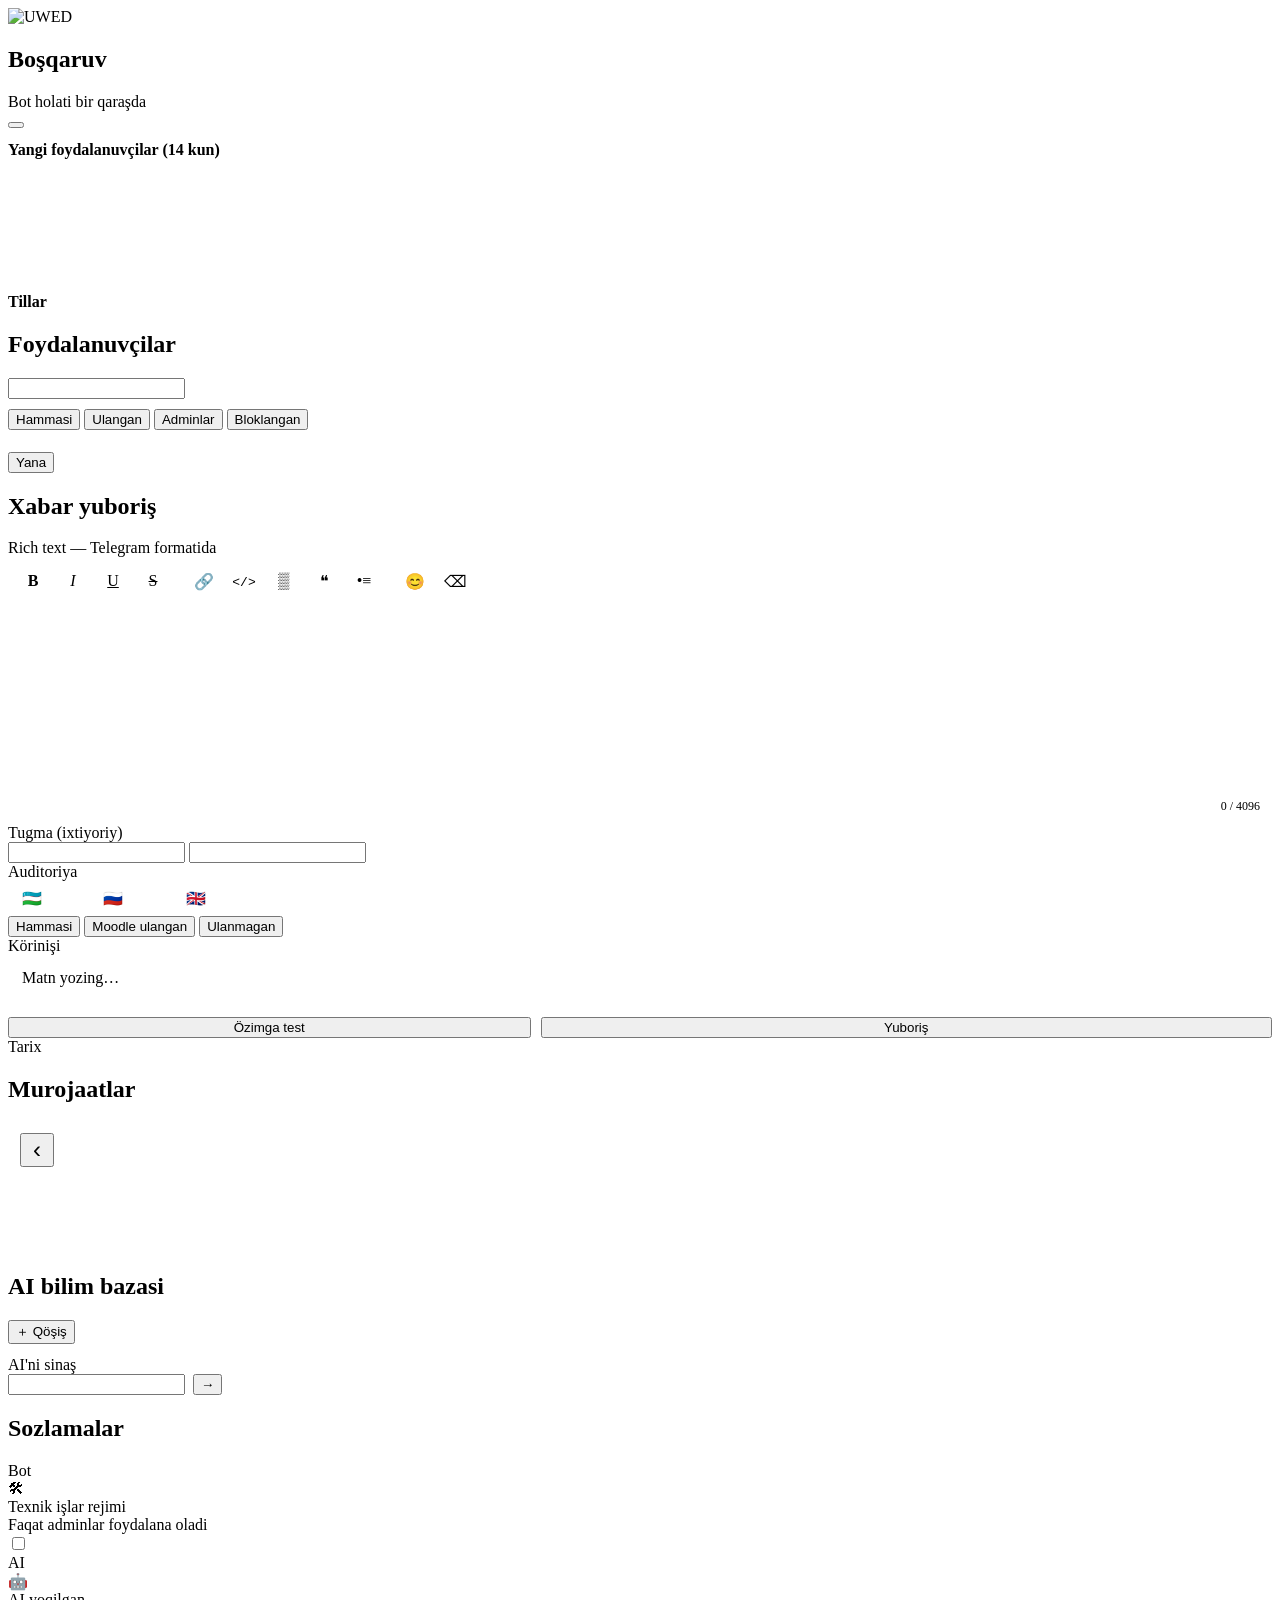
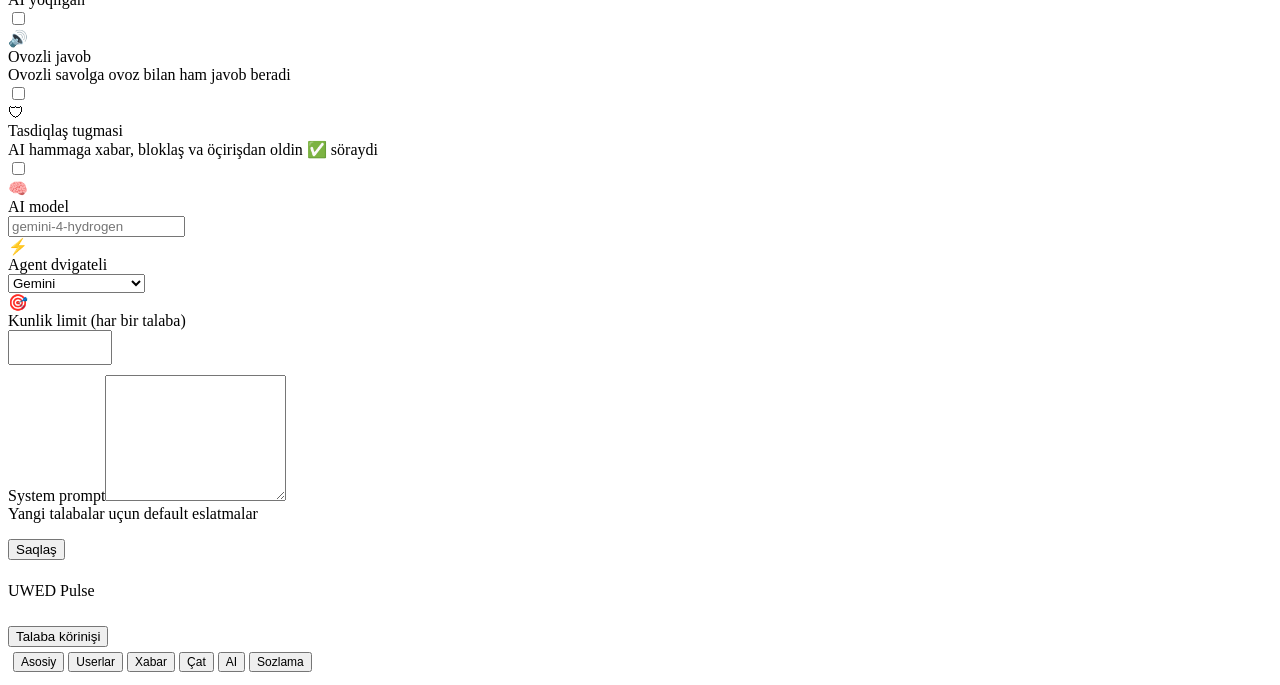
==== commit 539929c6: "3.1.0: open-world tools and Claude as an alternative agent engine New agent tools: - web_search (Gem" ====
--- a/webapp/admin/index.html
+++ b/webapp/admin/index.html
@@ -7,6 +7,7 @@
   <script src="https://telegram.org/js/telegram-web-app.js"></script>
   <link rel="icon" href="/shared/logo.png" />
   <link rel="stylesheet" href="/shared/glass.css" />
+  <link rel="stylesheet" href="/shared/theme.css" />
   <link rel="stylesheet" href="admin.css" />
 </head>
 <body>
@@ -158,6 +159,12 @@
           <label class="switch"><input type="checkbox" id="s-confirm" /><span></span></label></div>
         <div class="item"><div class="icon">🧠</div><div class="grow title" data-i18n="ai_model">AI model</div>
           <input class="input" id="s-model" style="max-width:58%" autocapitalize="off" spellcheck="false" placeholder="gemini-4-hydrogen" /></div>
+        <div class="item"><div class="icon">⚡</div><div class="grow"><div class="title" data-i18n="ai_engine">Agent dvigateli</div><div class="meta" id="s-engine-note"></div></div>
+          <select class="input" id="s-engine" style="max-width:58%">
+            <option value="gemini">Gemini</option>
+            <option value="claude:admins">Claude — adminlar</option>
+            <option value="claude:everyone">Claude — hamma</option>
+          </select></div>
         <div class="item"><div class="icon">🎯</div><div class="grow title" data-i18n="ai_limit">Kunlik limit (har bir talaba)</div>
           <input class="input num" id="s-limit" type="number" min="0" max="1000" /></div>
       </div>
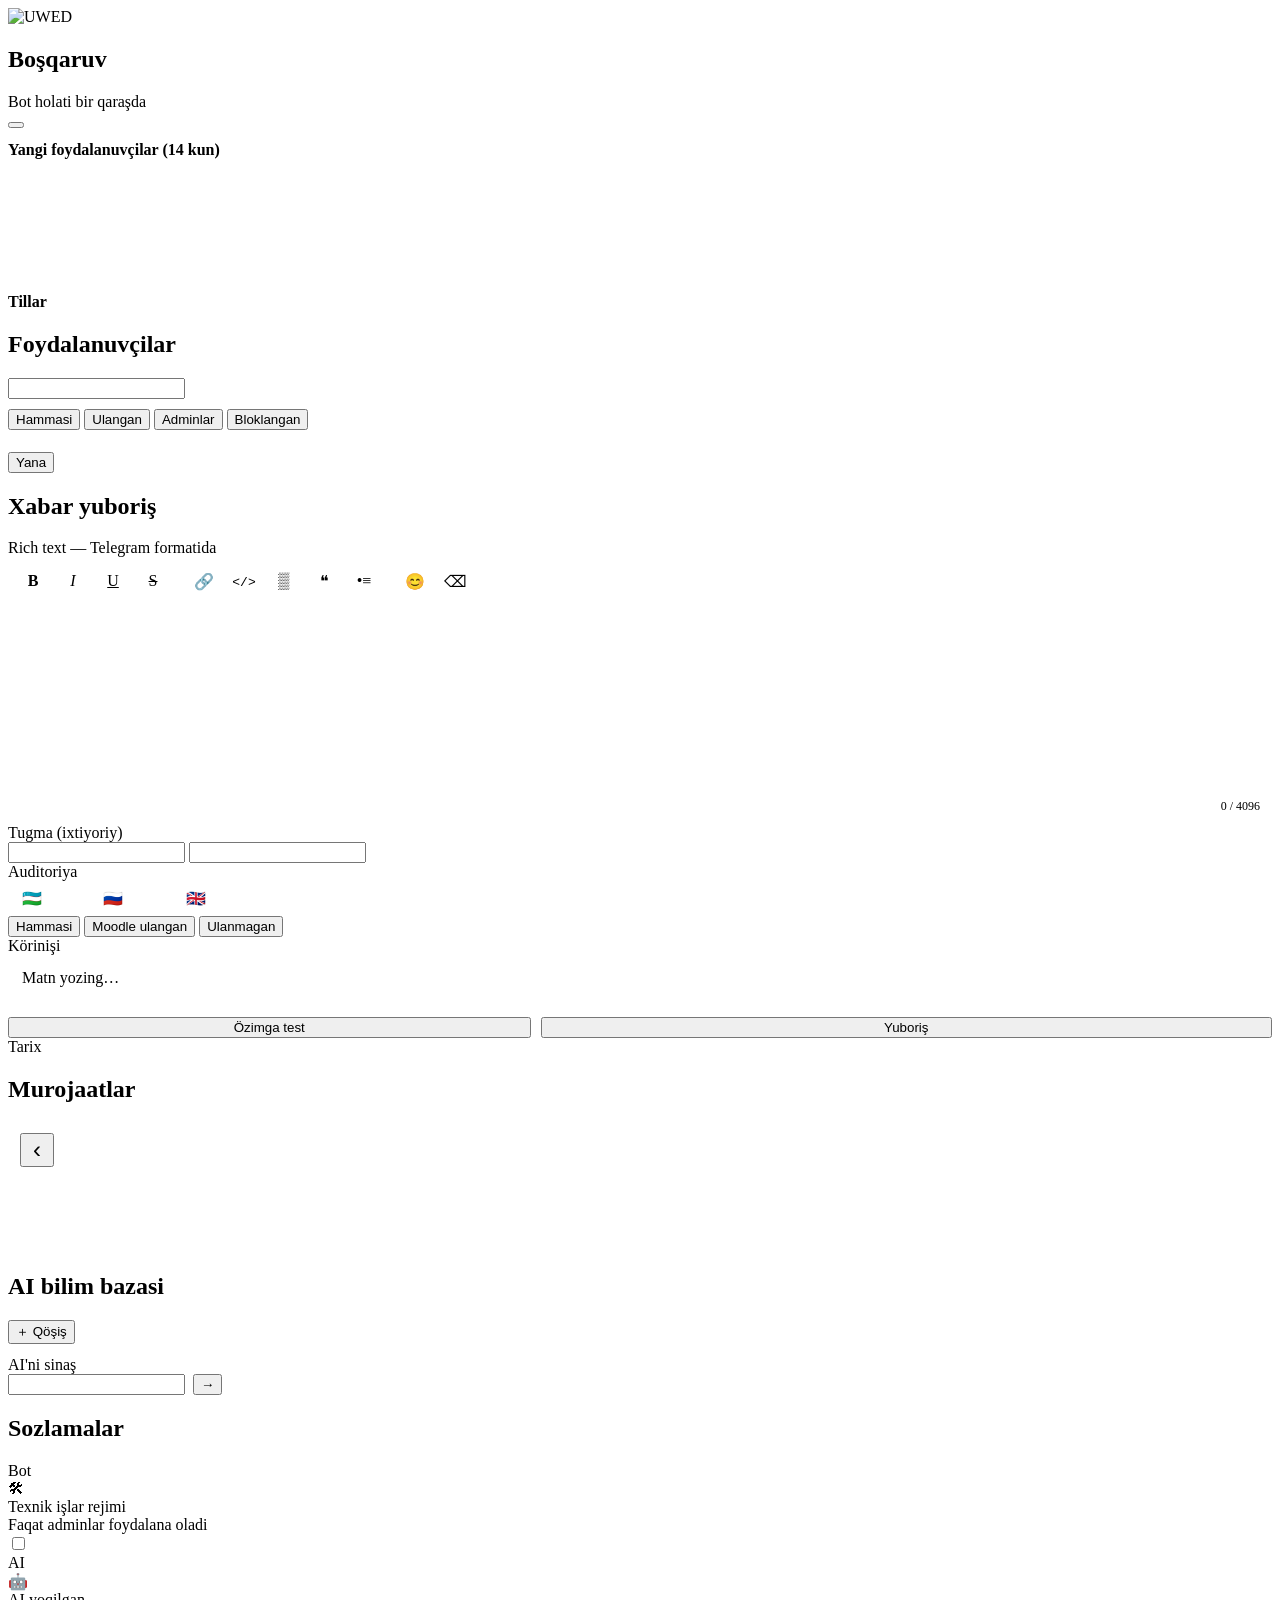
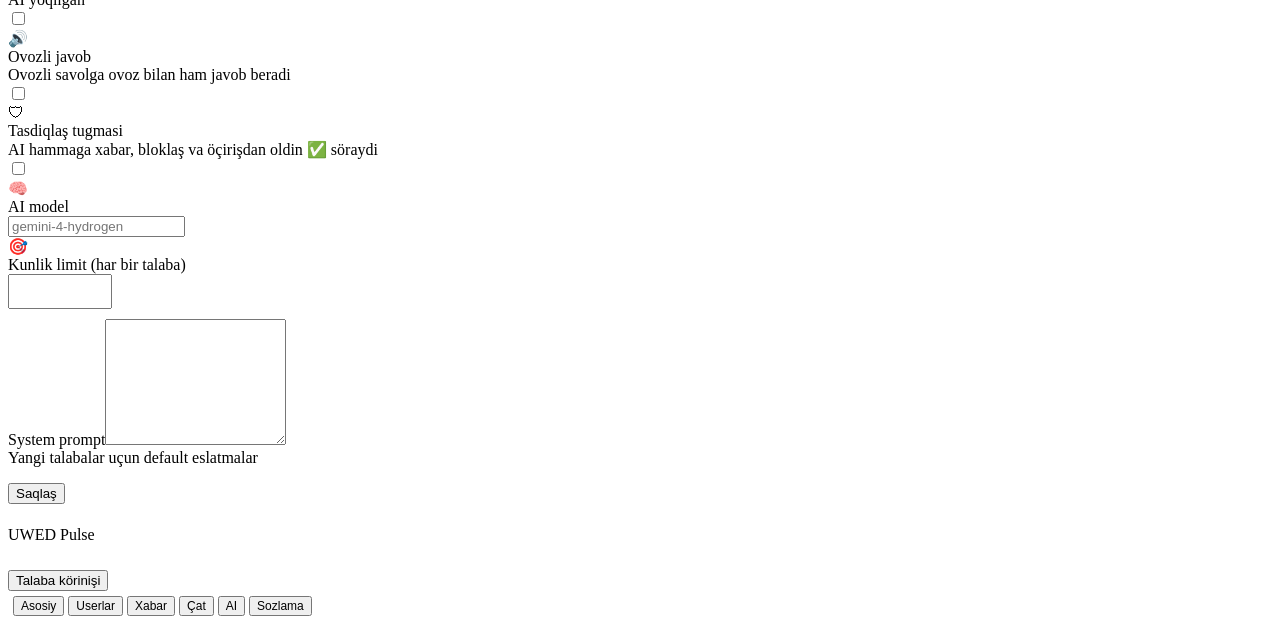
==== commit 296441ff: "3.3.0: Gemini only; the admin agent reads students' AI chats - Removed Claude completely: the Anthro" ====
--- a/webapp/admin/index.html
+++ b/webapp/admin/index.html
@@ -159,12 +159,6 @@
           <label class="switch"><input type="checkbox" id="s-confirm" /><span></span></label></div>
         <div class="item"><div class="icon">🧠</div><div class="grow title" data-i18n="ai_model">AI model</div>
           <input class="input" id="s-model" style="max-width:58%" autocapitalize="off" spellcheck="false" placeholder="gemini-4-hydrogen" /></div>
-        <div class="item"><div class="icon">⚡</div><div class="grow"><div class="title" data-i18n="ai_engine">Agent dvigateli</div><div class="meta" id="s-engine-note"></div></div>
-          <select class="input" id="s-engine" style="max-width:58%">
-            <option value="gemini">Gemini</option>
-            <option value="claude:admins">Claude — adminlar</option>
-            <option value="claude:everyone">Claude — hamma</option>
-          </select></div>
         <div class="item"><div class="icon">🎯</div><div class="grow title" data-i18n="ai_limit">Kunlik limit (har bir talaba)</div>
           <input class="input num" id="s-limit" type="number" min="0" max="1000" /></div>
       </div>
